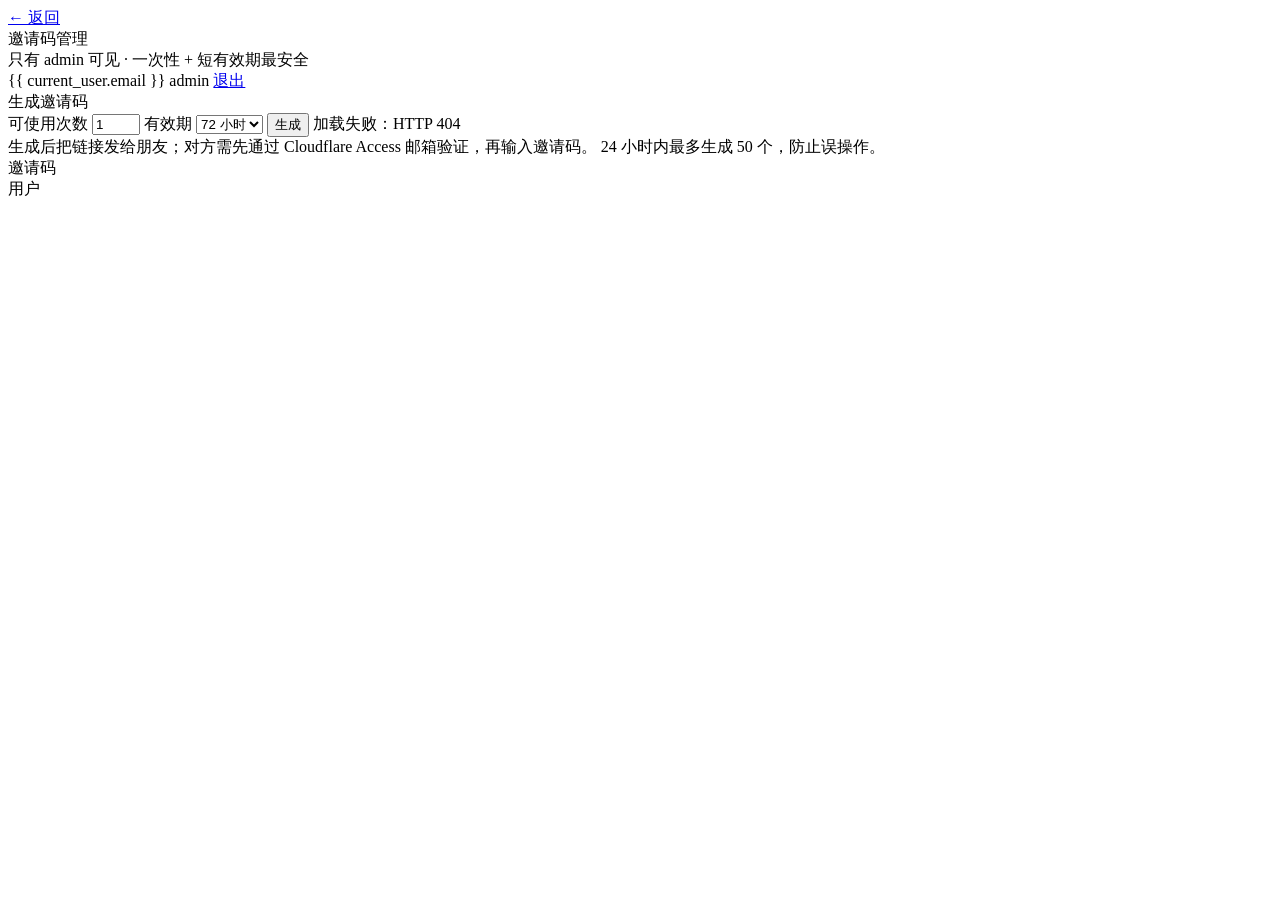
==== web/templates/admin_invites.html @ 62d03427 "feat(web): P0 multiuser auth, invite codes, per-user watchlist - add SQLite users/invites/user_watch" ====
<!DOCTYPE html>
<html lang="zh-CN">
<head>
<meta charset="utf-8">
<meta name="viewport" content="width=device-width, initial-scale=1, viewport-fit=cover">
<meta name="theme-color" content="#ffffff">
<title>邀请码管理 · Qlib 数据检视器</title>
<link rel="icon" href="data:,">
<link rel="stylesheet" href="/static/style.css">
</head>
<body class="admin-body">
<header>
  <a class="admin-back" href="/">← 返回</a>
  <div class="brand">邀请码管理</div>
  <div class="brand-sub">只有 admin 可见 · 一次性 + 短有效期最安全</div>
  <div class="spacer"></div>
  <div class="user-box">
    <span class="user-email">{{ current_user.email }}</span>
    <span class="role-badge admin">admin</span>
    <a class="user-link" href="/logout">退出</a>
  </div>
</header>

<main class="admin-main">
  <section class="admin-card">
    <div class="admin-card-title">生成邀请码</div>
    <div class="admin-form">
      <label>可使用次数
        <input id="gen-max" type="number" min="1" max="50" value="1">
      </label>
      <label>有效期
        <select id="gen-expires">
          <option value="24">24 小时</option>
          <option value="72" selected>72 小时</option>
          <option value="168">7 天</option>
          <option value="720">30 天</option>
        </select>
      </label>
      <button id="gen-btn" class="btn btn-primary">生成</button>
      <span id="gen-status" class="muted"></span>
    </div>
    <div id="gen-result" class="invite-result hidden"></div>
    <div class="admin-note">
      生成后把链接发给朋友；对方需先通过 Cloudflare Access 邮箱验证，再输入邀请码。
      24 小时内最多生成 50 个，防止误操作。
    </div>
  </section>

  <section class="admin-card">
    <div class="admin-card-title">邀请码 <span id="invite-count" class="muted"></span></div>
    <div id="invite-table" class="admin-table-wrap"></div>
  </section>

  <section class="admin-card">
    <div class="admin-card-title">用户 <span id="user-count" class="muted"></span></div>
    <div id="user-table" class="admin-table-wrap"></div>
  </section>
</main>

<script>
const $ = (id) => document.getElementById(id);
const esc = (s) => String(s ?? "").replace(/[&<>"']/g, (c) =>
  ({ "&": "&amp;", "<": "&lt;", ">": "&gt;", '"': "&quot;", "'": "&#39;" }[c]));
const fmtTime = (s) => {
  if (!s) return "—";
  const d = new Date(s);
  return isNaN(d.getTime()) ? esc(s) : d.toLocaleString("zh-CN", { hour12: false });
};
const STATUS = {
  active: ["有效", "ok"],
  used: ["已用完", "muted"],
  expired: ["已过期", "warn"],
};

async function api(url, opts) {
  const res = await fetch(url, opts);
  const d = await res.json().catch(() => ({}));
  if (res.status === 401) {
    location.href = d.login_url || "/login";
    throw new Error("登录已失效");
  }
  if (!res.ok || d.error) throw new Error(d.error || `HTTP ${res.status}`);
  return d;
}

function renderInvites(invites) {
  $("invite-count").textContent = `(${invites.length})`;
  if (!invites.length) {
    $("invite-table").innerHTML = '<div class="admin-empty">还没有邀请码</div>';
    return;
  }
  const rows = invites.map((v) => {
    const [label, cls] = STATUS[v.status] || [v.status, "muted"];
    return `<tr>
      <td class="mono">${esc(v.code)}</td>
      <td><span class="status-pill ${cls}">${label}</span></td>
      <td>${v.used_count} / ${v.max_uses}</td>
      <td>${fmtTime(v.expires_at)}</td>
      <td>${esc(v.created_by_email || "—")}</td>
      <td>${esc(v.used_by_email || "—")}</td>
      <td>${fmtTime(v.created_at)}</td>
      <td>${v.status === "active"
        ? `<button class="btn mini danger" data-revoke="${v.id}" data-code="${esc(v.code)}">作废</button>`
        : "—"}</td>
    </tr>`;
  }).join("");
  $("invite-table").innerHTML = `<table class="admin-table">
    <thead><tr><th>邀请码</th><th>状态</th><th>已用</th><th>过期时间</th>
      <th>创建人</th><th>使用者</th><th>创建时间</th><th></th></tr></thead>
    <tbody>${rows}</tbody></table>`;
  $("invite-table").querySelectorAll("[data-revoke]").forEach((btn) => {
    btn.onclick = () => revoke(btn.dataset.revoke, btn.dataset.code);
  });
}

function renderUsers(users) {
  $("user-count").textContent = `(${users.length})`;
  const rows = users.map((u) => `<tr>
    <td>${esc(u.email)}</td>
    <td><span class="role-badge ${u.role === "admin" ? "admin" : ""}">${esc(u.role)}</span></td>
    <td>${esc(u.status)}</td>
    <td>${u.watchlist_count ?? 0}</td>
    <td>${fmtTime(u.created_at)}</td>
    <td>${fmtTime(u.last_login_at)}</td>
  </tr>`).join("");
  $("user-table").innerHTML = `<table class="admin-table">
    <thead><tr><th>邮箱</th><th>角色</th><th>状态</th><th>自选数</th>
      <th>创建时间</th><th>最近登录</th></tr></thead>
    <tbody>${rows || '<tr><td colspan="6" class="admin-empty">还没有用户</td></tr>'}</tbody></table>`;
}

async function load() {
  try {
    const d = await api("/api/admin/invites");
    renderInvites(d.invites || []);
    renderUsers(d.users || []);
    $("gen-status").textContent = `24 小时内已生成 ${d.quota.used}/${d.quota.max}`;
  } catch (e) {
    $("gen-status").textContent = `加载失败：${e.message}`;
  }
}

async function generate() {
  const btn = $("gen-btn");
  btn.disabled = true;
  $("gen-status").textContent = "生成中…";
  try {
    const d = await api("/api/admin/invites", {
      method: "POST",
      headers: { "Content-Type": "application/json" },
      body: JSON.stringify({
        max_uses: parseInt($("gen-max").value, 10) || 1,
        expires_hours: parseInt($("gen-expires").value, 10) || 72,
      }),
    });
    const inv = d.invite;
    const box = $("gen-result");
    box.classList.remove("hidden");
    box.innerHTML = `<div class="invite-code mono">${esc(inv.code)}</div>
      <div class="invite-link"><input id="invite-link-input" readonly value="${esc(d.link)}">
        <button id="copy-link" class="btn mini">复制链接</button></div>
      <div class="admin-note">有效期至 ${fmtTime(inv.expires_at)} · 可用 ${inv.max_uses} 次</div>`;
    $("copy-link").onclick = async () => {
      const input = $("invite-link-input");
      input.select();
      try {
        await navigator.clipboard.writeText(input.value);
        $("copy-link").textContent = "已复制";
      } catch (_) {
        document.execCommand("copy");
        $("copy-link").textContent = "已复制";
      }
    };
    $("gen-status").textContent = "已生成";
    await load();
  } catch (e) {
    $("gen-status").textContent = `生成失败：${e.message}`;
  } finally {
    btn.disabled = false;
  }
}

async function revoke(id, code) {
  if (!confirm(`作废邀请码 ${code}？`)) return;
  try {
    await api(`/api/admin/invites/${id}`, { method: "DELETE" });
    $("gen-status").textContent = `已作废 ${code}`;
    await load();
  } catch (e) {
    $("gen-status").textContent = `作废失败：${e.message}`;
  }
}

$("gen-btn").onclick = generate;
load();
</script>
</body>
</html>
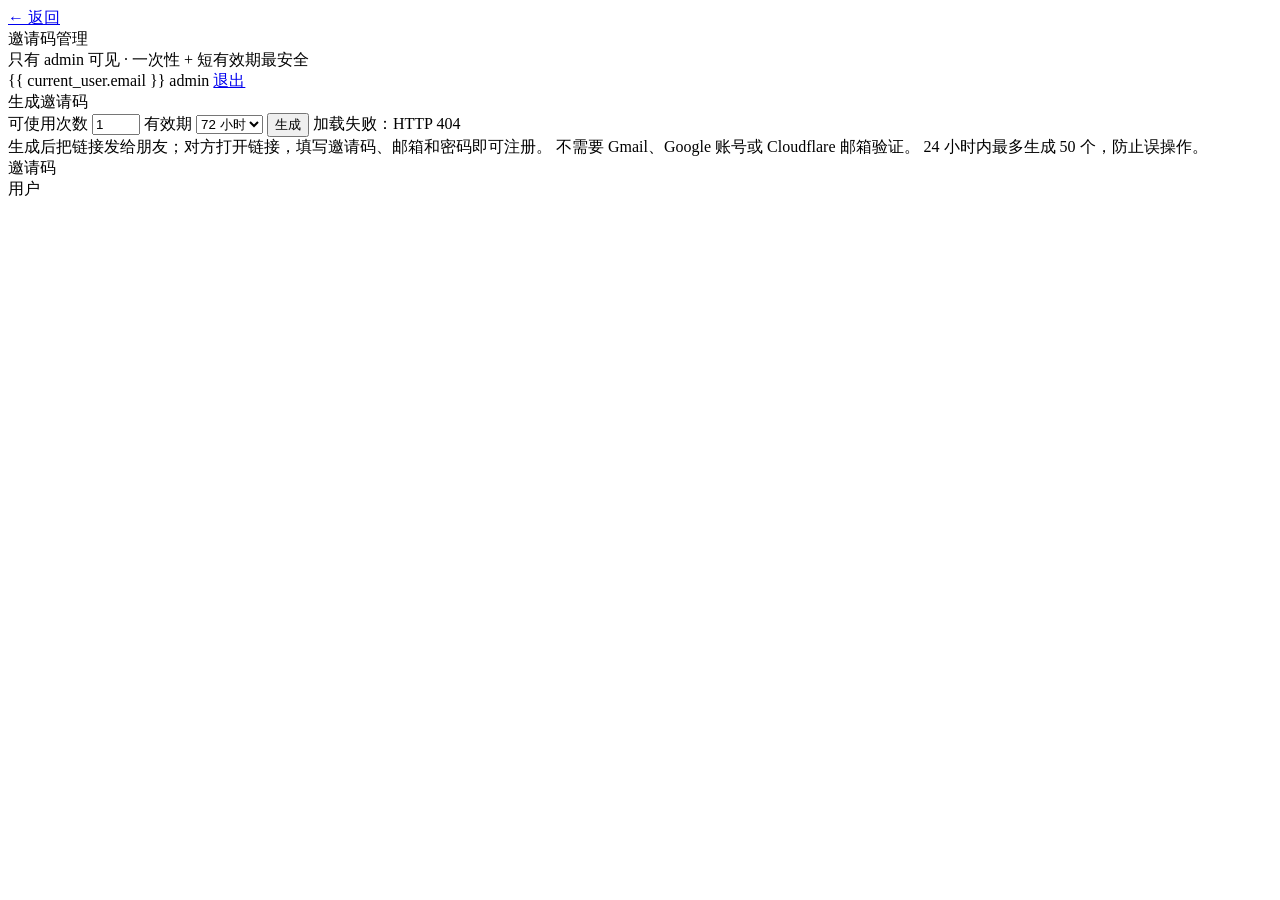
==== commit 00d5246e: "feat(auth): use app-level password login instead of Cloudflare Access" ====
--- a/web/templates/admin_invites.html
+++ b/web/templates/admin_invites.html
@@ -41,7 +41,8 @@
     </div>
     <div id="gen-result" class="invite-result hidden"></div>
     <div class="admin-note">
-      生成后把链接发给朋友；对方需先通过 Cloudflare Access 邮箱验证，再输入邀请码。
+      生成后把链接发给朋友；对方打开链接，填写邀请码、邮箱和密码即可注册。
+      不需要 Gmail、Google 账号或 Cloudflare 邮箱验证。
       24 小时内最多生成 50 个，防止误操作。
     </div>
   </section>
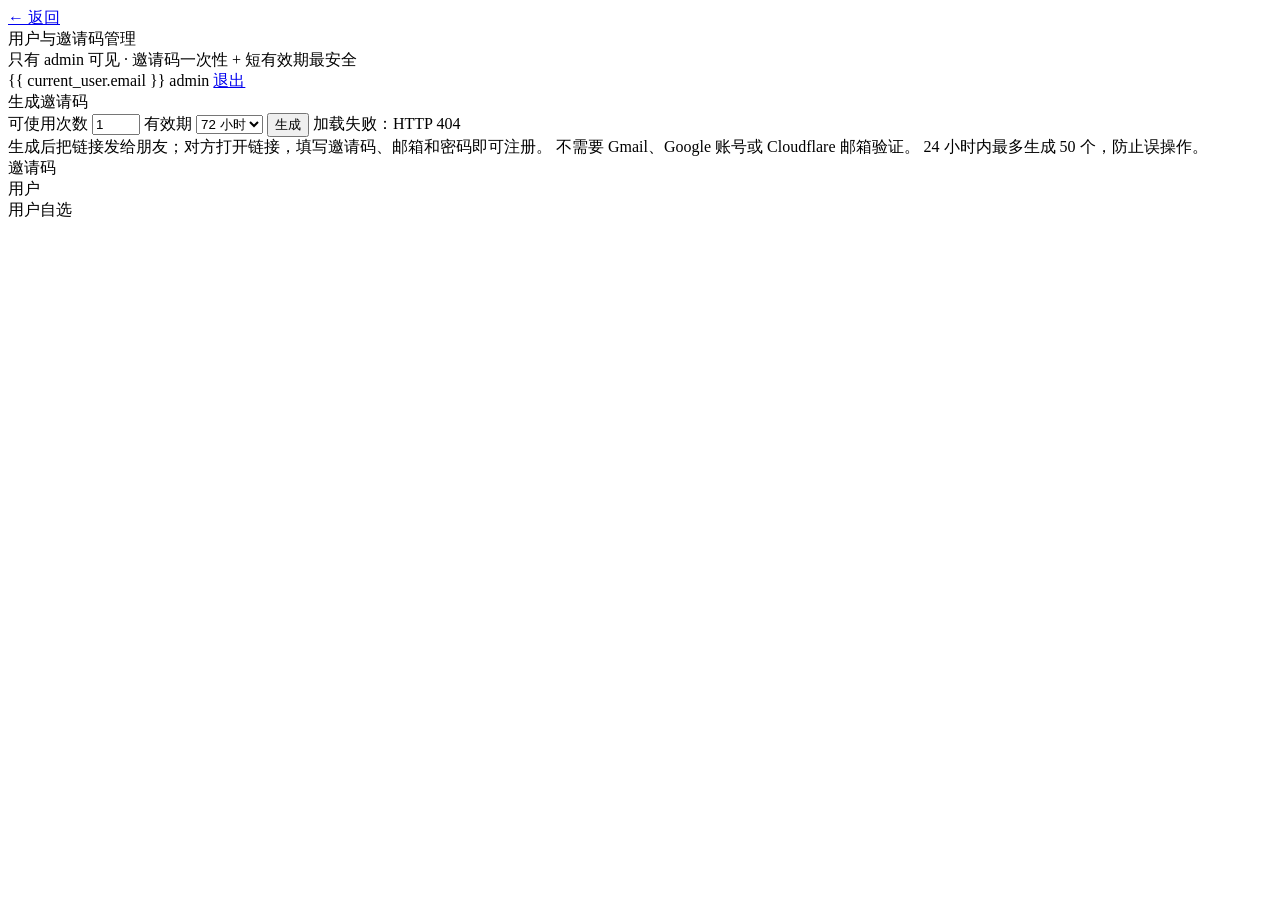
==== commit f102cd6f: "Add admin user management for P0" ====
--- a/web/templates/admin_invites.html
+++ b/web/templates/admin_invites.html
@@ -4,15 +4,15 @@
 <meta charset="utf-8">
 <meta name="viewport" content="width=device-width, initial-scale=1, viewport-fit=cover">
 <meta name="theme-color" content="#ffffff">
-<title>邀请码管理 · Qlib 数据检视器</title>
+<title>用户与邀请码管理 · Qlib 数据检视器</title>
 <link rel="icon" href="data:,">
 <link rel="stylesheet" href="/static/style.css">
 </head>
 <body class="admin-body">
 <header>
   <a class="admin-back" href="/">← 返回</a>
-  <div class="brand">邀请码管理</div>
-  <div class="brand-sub">只有 admin 可见 · 一次性 + 短有效期最安全</div>
+  <div class="brand">用户与邀请码管理</div>
+  <div class="brand-sub">只有 admin 可见 · 邀请码一次性 + 短有效期最安全</div>
   <div class="spacer"></div>
   <div class="user-box">
     <span class="user-email">{{ current_user.email }}</span>
@@ -56,6 +56,11 @@
     <div class="admin-card-title">用户 <span id="user-count" class="muted"></span></div>
     <div id="user-table" class="admin-table-wrap"></div>
   </section>
+
+  <section class="admin-card hidden" id="user-watchlist-card">
+    <div class="admin-card-title" id="user-watchlist-title">用户自选</div>
+    <div id="user-watchlist" class="admin-table-wrap"></div>
+  </section>
 </main>
 
 <script>
@@ -71,6 +76,11 @@
   active: ["有效", "ok"],
   used: ["已用完", "muted"],
   expired: ["已过期", "warn"],
+};
+const USER_STATUS = {
+  active: ["启用", "ok"],
+  disabled: ["禁用", "warn"],
+  pending: ["待定", "muted"],
 };
 
 async function api(url, opts) {
@@ -116,18 +126,126 @@
 
 function renderUsers(users) {
   $("user-count").textContent = `(${users.length})`;
-  const rows = users.map((u) => `<tr>
-    <td>${esc(u.email)}</td>
-    <td><span class="role-badge ${u.role === "admin" ? "admin" : ""}">${esc(u.role)}</span></td>
-    <td>${esc(u.status)}</td>
-    <td>${u.watchlist_count ?? 0}</td>
-    <td>${fmtTime(u.created_at)}</td>
-    <td>${fmtTime(u.last_login_at)}</td>
-  </tr>`).join("");
+  const rows = users.map((u) => {
+    const [statusLabel, statusCls] = USER_STATUS[u.status] || [u.status, "muted"];
+    const actions = [
+      `<button class="btn mini" data-watchlist="${u.id}" data-email="${esc(u.email)}">自选</button>`,
+      `<button class="btn mini" data-reset="${u.id}" data-email="${esc(u.email)}">重置密码</button>`,
+    ];
+    if (!u.is_self) {
+      actions.push(
+        u.status === "active"
+          ? `<button class="btn mini danger" data-disable="${u.id}" data-email="${esc(u.email)}">禁用</button>`
+          : `<button class="btn mini" data-enable="${u.id}" data-email="${esc(u.email)}">启用</button>`
+      );
+      actions.push(`<button class="btn mini danger" data-delete="${u.id}" data-email="${esc(u.email)}">删除</button>`);
+    }
+    return `<tr>
+      <td>${esc(u.email)}</td>
+      <td><span class="role-badge ${u.role === "admin" ? "admin" : ""}">${esc(u.role)}</span></td>
+      <td><span class="status-pill ${statusCls}">${statusLabel}</span></td>
+      <td>${u.watchlist_count ?? 0}</td>
+      <td>${fmtTime(u.created_at)}</td>
+      <td>${fmtTime(u.last_login_at)}</td>
+      <td class="admin-actions">${actions.join("")}</td>
+    </tr>`;
+  }).join("");
   $("user-table").innerHTML = `<table class="admin-table">
     <thead><tr><th>邮箱</th><th>角色</th><th>状态</th><th>自选数</th>
-      <th>创建时间</th><th>最近登录</th></tr></thead>
-    <tbody>${rows || '<tr><td colspan="6" class="admin-empty">还没有用户</td></tr>'}</tbody></table>`;
+      <th>创建时间</th><th>最近登录</th><th>操作</th></tr></thead>
+    <tbody>${rows || '<tr><td colspan="7" class="admin-empty">还没有用户</td></tr>'}</tbody></table>`;
+
+  const root = $("user-table");
+  root.querySelectorAll("[data-watchlist]").forEach((btn) => {
+    btn.onclick = () => showWatchlist(btn.dataset.watchlist, btn.dataset.email);
+  });
+  root.querySelectorAll("[data-reset]").forEach((btn) => {
+    btn.onclick = () => resetPassword(btn.dataset.reset, btn.dataset.email);
+  });
+  root.querySelectorAll("[data-disable]").forEach((btn) => {
+    btn.onclick = () => setUserStatus(btn.dataset.disable, "disabled", btn.dataset.email);
+  });
+  root.querySelectorAll("[data-enable]").forEach((btn) => {
+    btn.onclick = () => setUserStatus(btn.dataset.enable, "active", btn.dataset.email);
+  });
+  root.querySelectorAll("[data-delete]").forEach((btn) => {
+    btn.onclick = () => deleteUser(btn.dataset.delete, btn.dataset.email);
+  });
+}
+
+async function showWatchlist(id, email) {
+  const card = $("user-watchlist-card");
+  card.classList.remove("hidden");
+  $("user-watchlist-title").textContent = `用户自选 · ${email}`;
+  $("user-watchlist").innerHTML = '<div class="admin-empty">加载中…</div>';
+  try {
+    const d = await api(`/api/admin/users/${id}/watchlist`);
+    const symbols = d.symbols || [];
+    if (!symbols.length) {
+      $("user-watchlist").innerHTML = '<div class="admin-empty">该用户还没有自选股</div>';
+      return;
+    }
+    const rows = symbols.map((s) => `<tr>
+      <td>${esc(s.market_label || s.market)}</td>
+      <td class="mono">${esc(s.qlib)}</td>
+      <td>${esc(s.name || "—")}</td>
+      <td>${s.rows ?? "—"}</td>
+    </tr>`).join("");
+    $("user-watchlist").innerHTML = `<table class="admin-table">
+      <thead><tr><th>市场</th><th>代码</th><th>名称</th><th>行数</th></tr></thead>
+      <tbody>${rows}</tbody></table>`;
+  } catch (e) {
+    $("user-watchlist").innerHTML = `<div class="admin-empty">加载失败：${esc(e.message)}</div>`;
+  }
+}
+
+async function resetPassword(id, email) {
+  const password = prompt(`为 ${email} 设置新密码（至少 8 位）`);
+  if (password === null) return;
+  const confirm = prompt("再输入一次新密码");
+  if (confirm === null) return;
+  if (password !== confirm) {
+    alert("两次输入的密码不一致");
+    return;
+  }
+  try {
+    await api(`/api/admin/users/${id}/password`, {
+      method: "POST",
+      headers: { "Content-Type": "application/json" },
+      body: JSON.stringify({ password, confirm }),
+    });
+    alert(`已重置 ${email} 的密码`);
+  } catch (e) {
+    alert(`重置失败：${e.message}`);
+  }
+}
+
+async function setUserStatus(id, status, email) {
+  const action = status === "disabled" ? "禁用" : "启用";
+  if (!confirm(`确定${action}用户 ${email}？`)) return;
+  try {
+    await api(`/api/admin/users/${id}/status`, {
+      method: "POST",
+      headers: { "Content-Type": "application/json" },
+      body: JSON.stringify({ status }),
+    });
+    $("gen-status").textContent = `已${action} ${email}`;
+    await load();
+  } catch (e) {
+    alert(`${action}失败：${e.message}`);
+  }
+}
+
+async function deleteUser(id, email) {
+  if (!confirm(`永久删除用户 ${email}？\n该用户的自选股会一起删除，邀请码记录保留。`)) return;
+  try {
+    await api(`/api/admin/users/${id}`, { method: "DELETE" });
+    $("gen-status").textContent = `已删除 ${email}`;
+    $("user-watchlist-card").classList.add("hidden");
+    await load();
+  } catch (e) {
+    alert(`删除失败：${e.message}`);
+  }
 }
 
 async function load() {
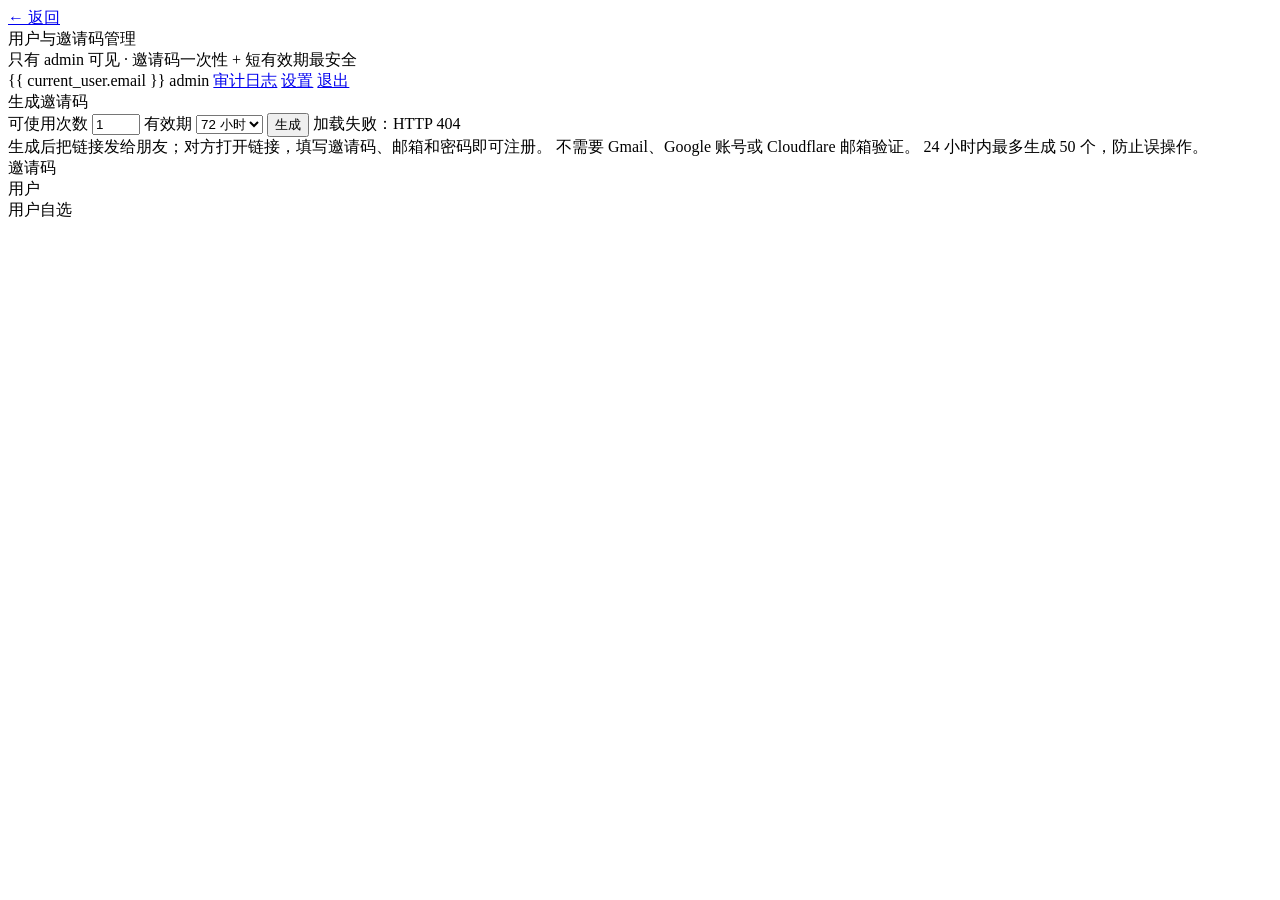
==== commit 3fefcc05: "Add per-user Alpaca BYOK, positions isolation, and audit log" ====
--- a/web/templates/admin_invites.html
+++ b/web/templates/admin_invites.html
@@ -17,6 +17,8 @@
   <div class="user-box">
     <span class="user-email">{{ current_user.email }}</span>
     <span class="role-badge admin">admin</span>
+    <a class="user-link" href="/admin/audit">审计日志</a>
+    <a class="user-link" href="/settings">设置</a>
     <a class="user-link" href="/logout">退出</a>
   </div>
 </header>
